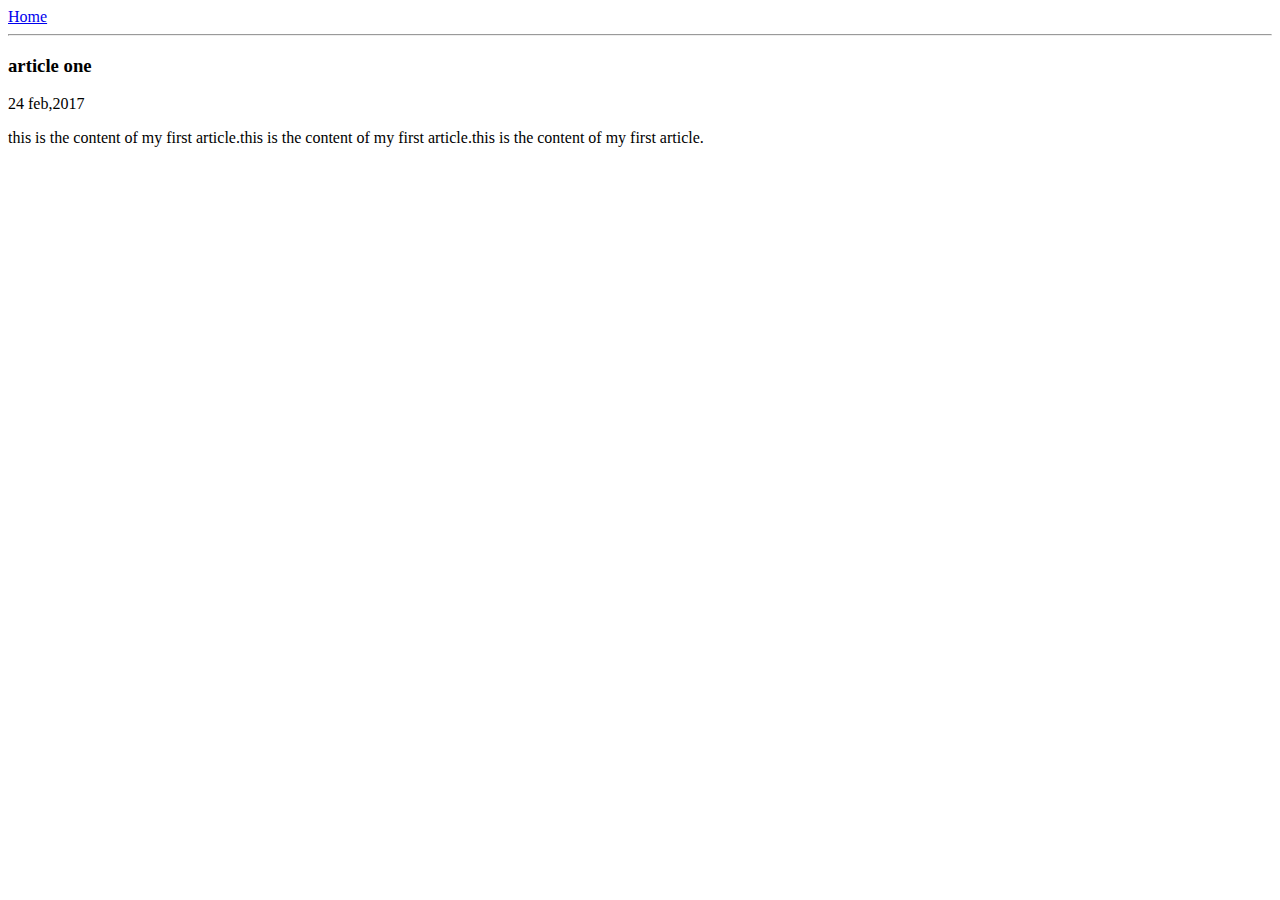
==== ui/article-one.html @ 1c323845 "[imad-console] Updates ui/article-one.html" ====
<html>
<head>
   <title> 
    Article one | sanojit makhal
        </title>
    </head>
    <body>
        <div>
          <a href="/">Home</a>  
        </div>
        <hr/>
        <h3>article one
        </h3>
        <div>
            24 feb,2017
            </div>
            
            <div>
                <p>
                    this is the content of my first article.this is the content of my first article.this is the content of my first article.
                </p>
            </div>
     </body>
    
</html>
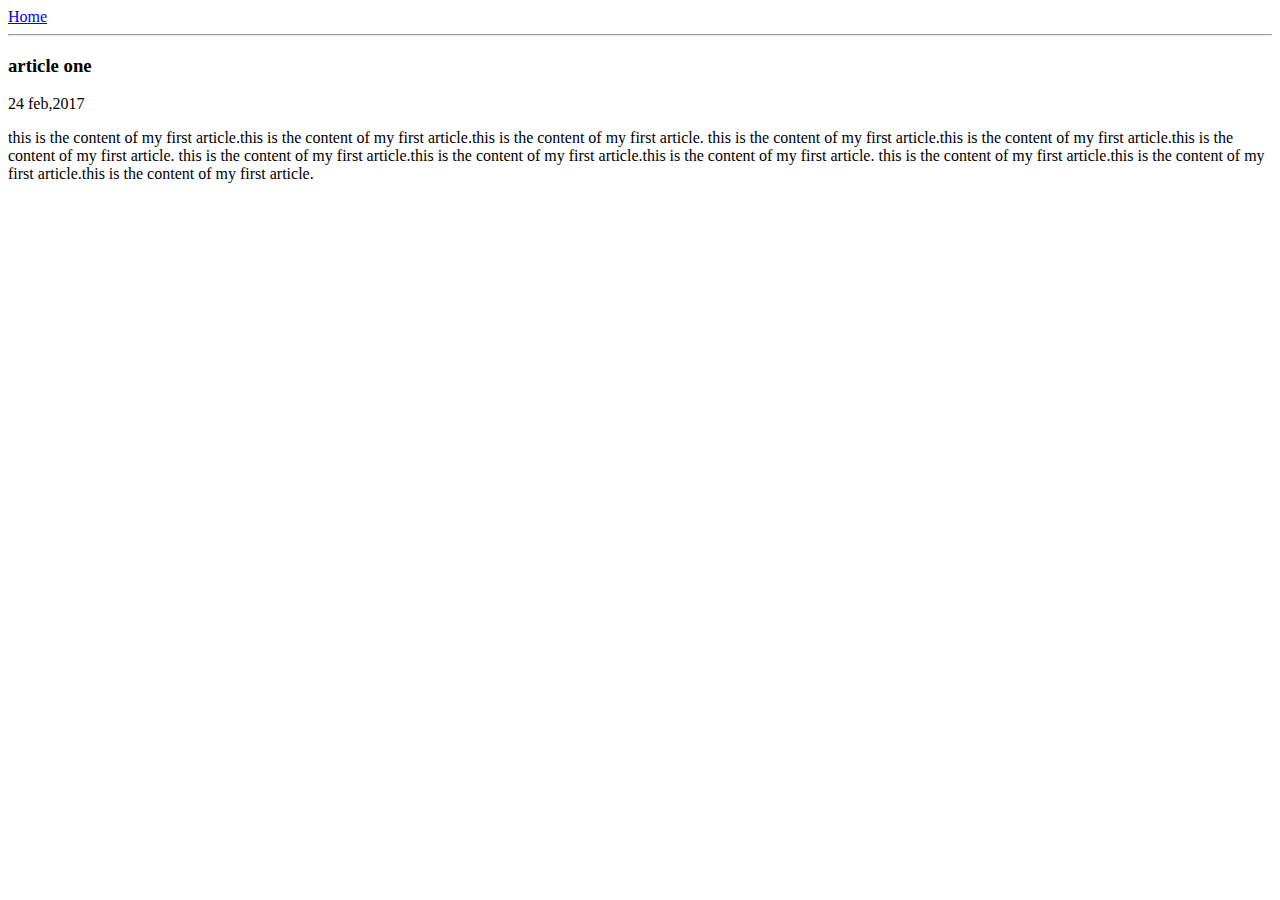
==== commit c8eb3854: "[imad-console] Updates ui/article-one.html" ====
--- a/ui/article-one.html
+++ b/ui/article-one.html
@@ -18,6 +18,9 @@
             <div>
                 <p>
                     this is the content of my first article.this is the content of my first article.this is the content of my first article.
+                      this is the content of my first article.this is the content of my first article.this is the content of my first article.
+                        this is the content of my first article.this is the content of my first article.this is the content of my first article.
+                          this is the content of my first article.this is the content of my first article.this is the content of my first article.
                 </p>
             </div>
      </body>
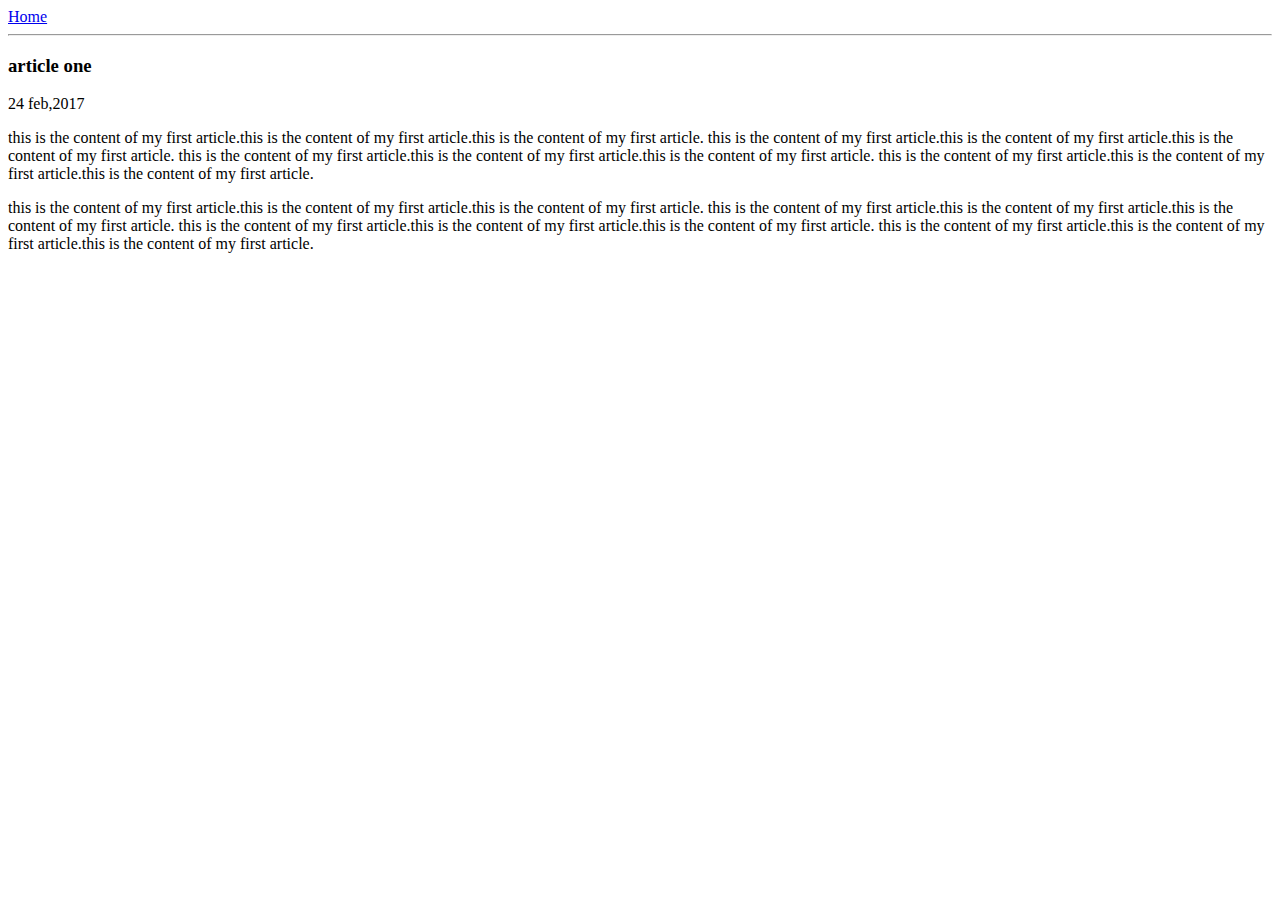
==== commit 57a44e46: "[imad-console] Updates ui/article-one.html" ====
--- a/ui/article-one.html
+++ b/ui/article-one.html
@@ -22,6 +22,12 @@
                         this is the content of my first article.this is the content of my first article.this is the content of my first article.
                           this is the content of my first article.this is the content of my first article.this is the content of my first article.
                 </p>
+                 <p>
+                    this is the content of my first article.this is the content of my first article.this is the content of my first article.
+                      this is the content of my first article.this is the content of my first article.this is the content of my first article.
+                        this is the content of my first article.this is the content of my first article.this is the content of my first article.
+                          this is the content of my first article.this is the content of my first article.this is the content of my first article.
+                </p>
             </div>
      </body>
     
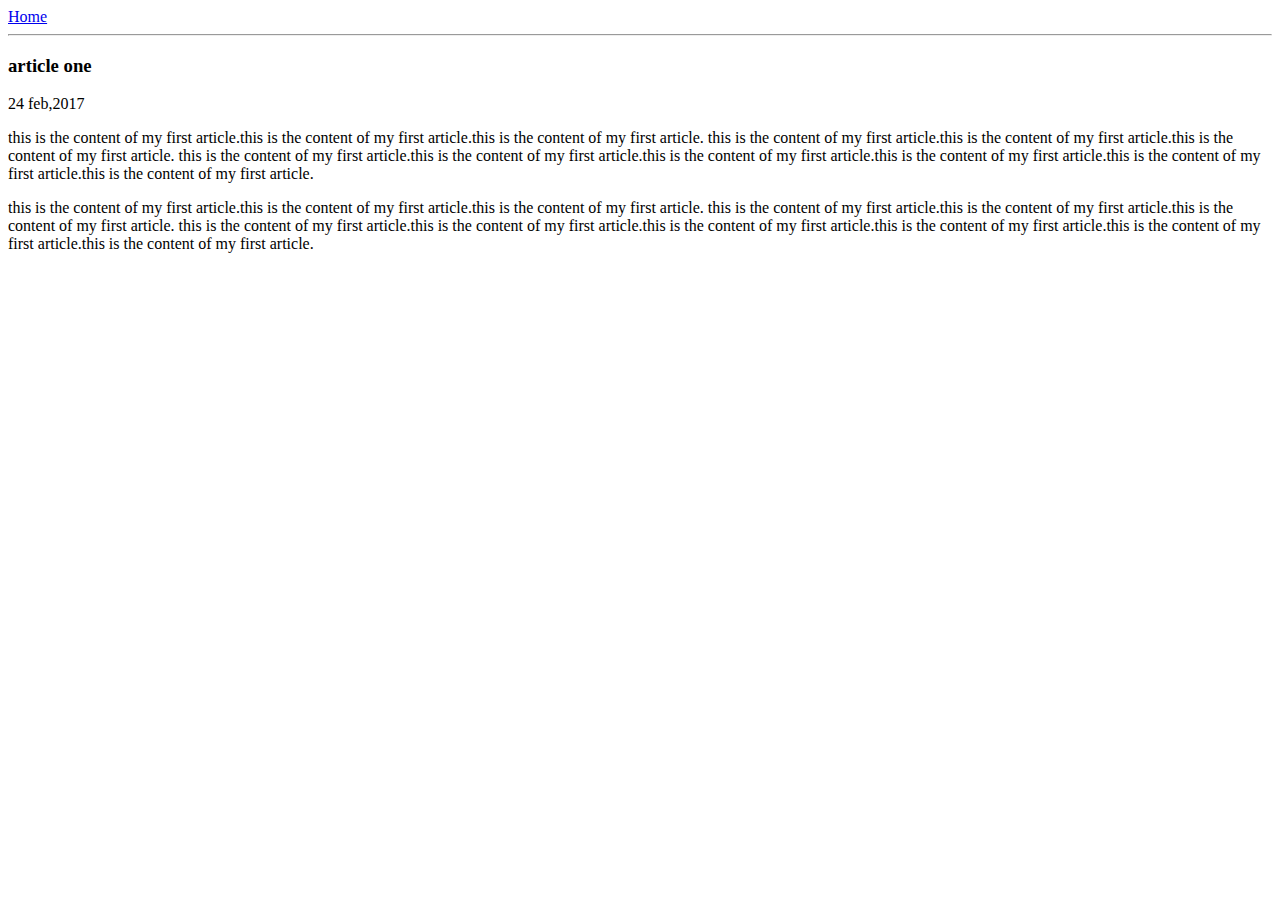
==== commit 680ec901: "[imad-console] Updates ui/article-one.html" ====
--- a/ui/article-one.html
+++ b/ui/article-one.html
@@ -19,14 +19,12 @@
                 <p>
                     this is the content of my first article.this is the content of my first article.this is the content of my first article.
                       this is the content of my first article.this is the content of my first article.this is the content of my first article.
-                        this is the content of my first article.this is the content of my first article.this is the content of my first article.
-                          this is the content of my first article.this is the content of my first article.this is the content of my first article.
+                        this is the content of my first article.this is the content of my first article.this is the content of my first article.this is the content of my first article.this is the content of my first article.this is the content of my first article.
                 </p>
                  <p>
                     this is the content of my first article.this is the content of my first article.this is the content of my first article.
                       this is the content of my first article.this is the content of my first article.this is the content of my first article.
-                        this is the content of my first article.this is the content of my first article.this is the content of my first article.
-                          this is the content of my first article.this is the content of my first article.this is the content of my first article.
+                        this is the content of my first article.this is the content of my first article.this is the content of my first article.this is the content of my first article.this is the content of my first article.this is the content of my first article.
                 </p>
             </div>
      </body>
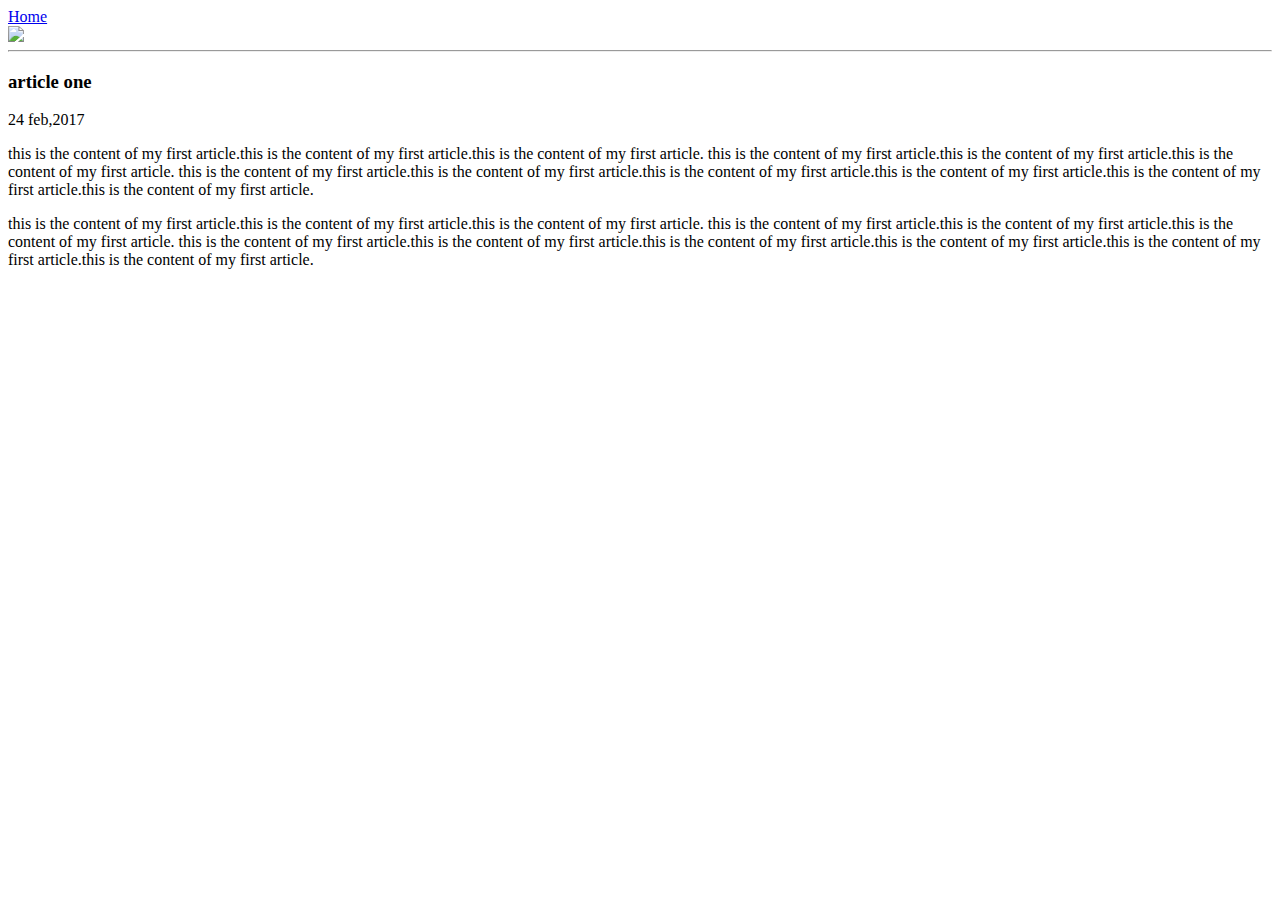
==== commit ffb79a4c: "[imad-console] Updates ui/article-one.html" ====
--- a/ui/article-one.html
+++ b/ui/article-one.html
@@ -7,6 +7,9 @@
     <body>
         <div>
           <a href="/">Home</a>  
+        </div>
+        <div>
+            <img src="/ui/madi.png" class="img-medium"/>
         </div>
         <hr/>
         <h3>article one
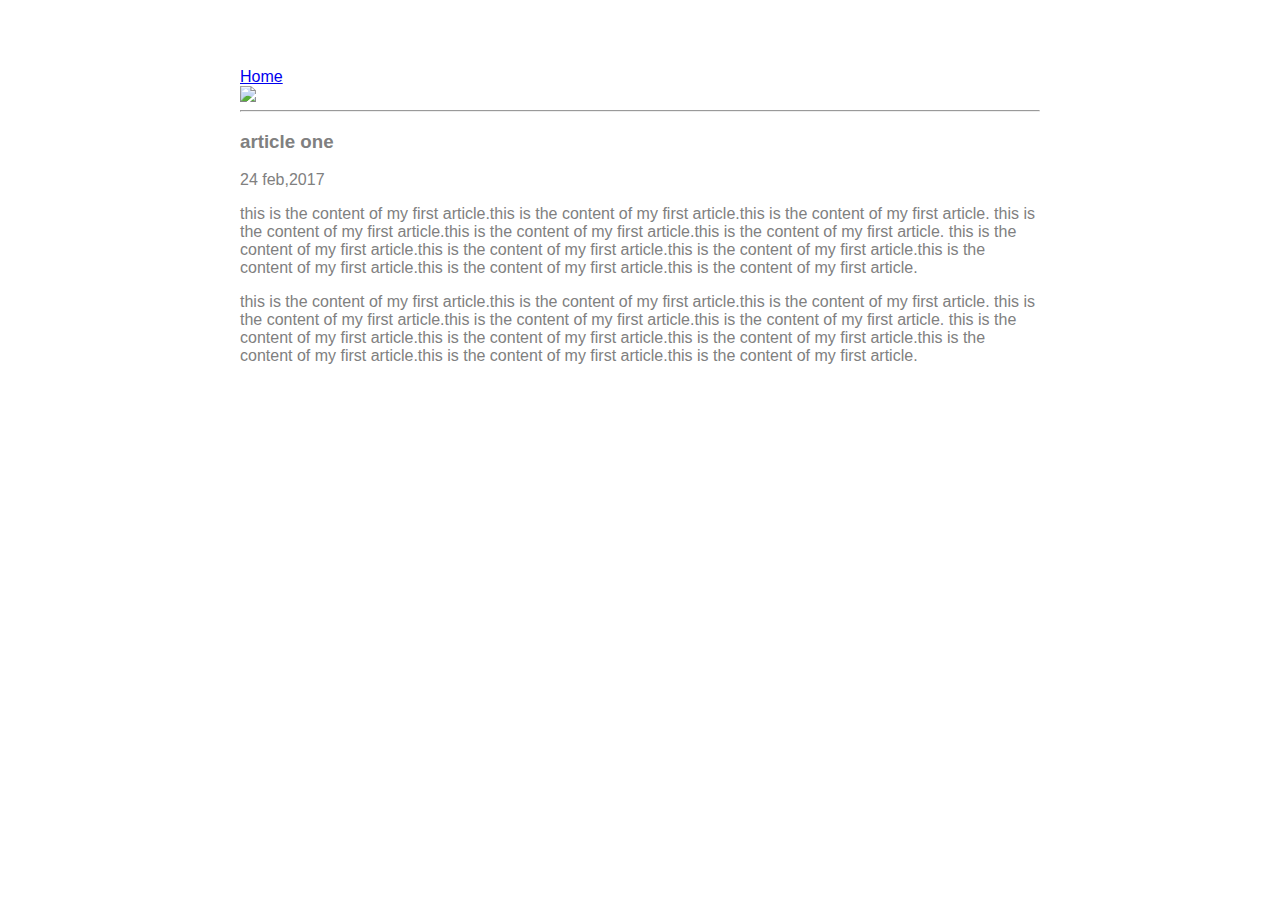
==== commit efbbb36f: "[imad-console] Updates ui/article-one.html" ====
--- a/ui/article-one.html
+++ b/ui/article-one.html
@@ -3,8 +3,22 @@
    <title> 
     Article one | sanojit makhal
         </title>
+        <meta name="viewport" content="width=device.width initial-scale=1"/>
+         <style>
+        .container {
+            max-width:800px;
+            margin:0 auto;
+           color:grey; 
+           font-family:sans-serif;
+           padding-top:60px;
+           padding-left:20px;
+           padding-right:20px;
+           
+        }
+        </style>
     </head>
     <body>
+        <div class="container">
         <div>
           <a href="/">Home</a>  
         </div>
@@ -30,6 +44,7 @@
                         this is the content of my first article.this is the content of my first article.this is the content of my first article.this is the content of my first article.this is the content of my first article.this is the content of my first article.
                 </p>
             </div>
+            </div>
      </body>
     
 </html>
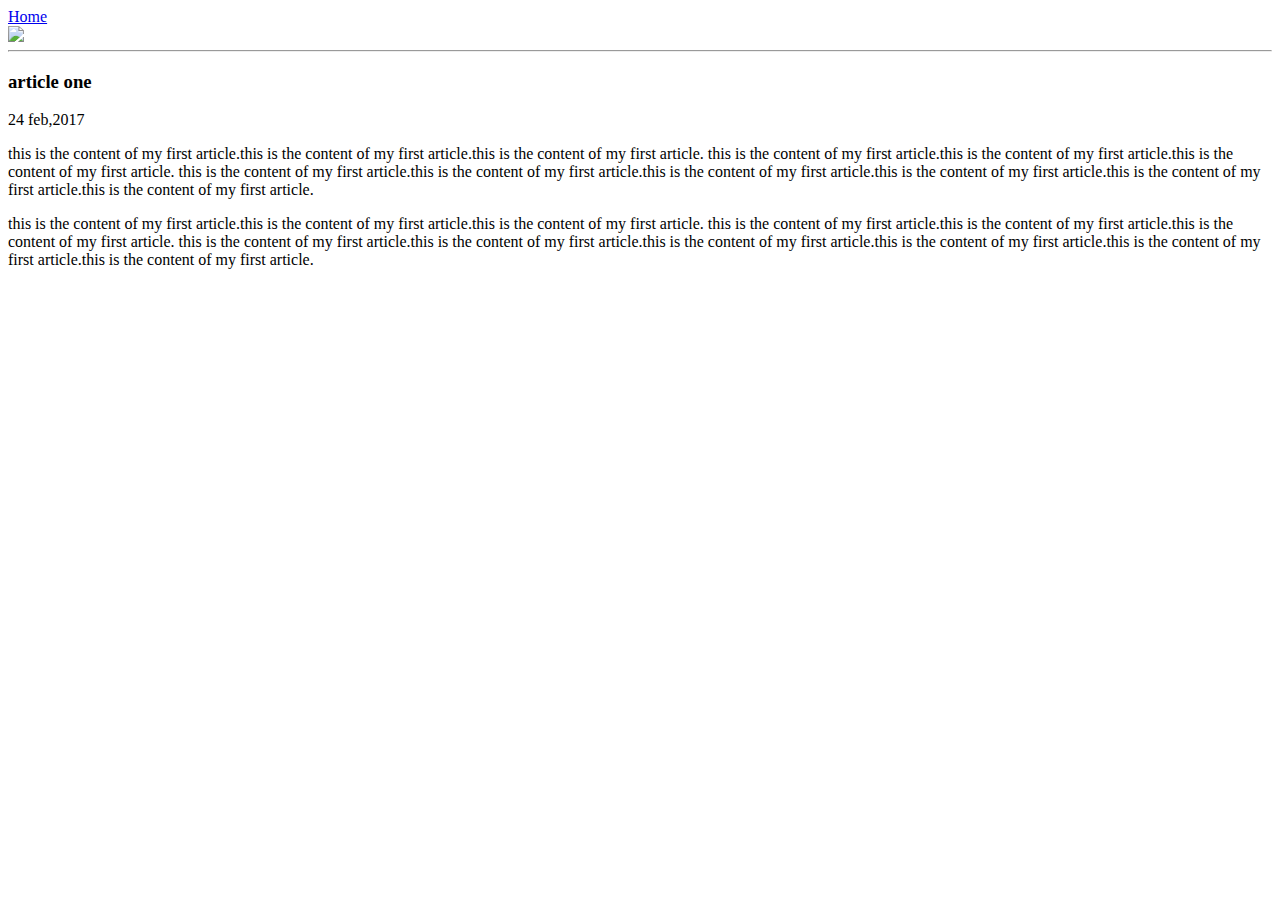
==== commit b084e66a: "[imad-console] Updates ui/article-one.html" ====
--- a/ui/article-one.html
+++ b/ui/article-one.html
@@ -4,18 +4,7 @@
     Article one | sanojit makhal
         </title>
         <meta name="viewport" content="width=device.width initial-scale=1"/>
-         <style>
-        .container {
-            max-width:800px;
-            margin:0 auto;
-           color:grey; 
-           font-family:sans-serif;
-           padding-top:60px;
-           padding-left:20px;
-           padding-right:20px;
-           
-        }
-        </style>
+           <link href="/ui/style.css" rel="stylesheet" />
     </head>
     <body>
         <div class="container">
